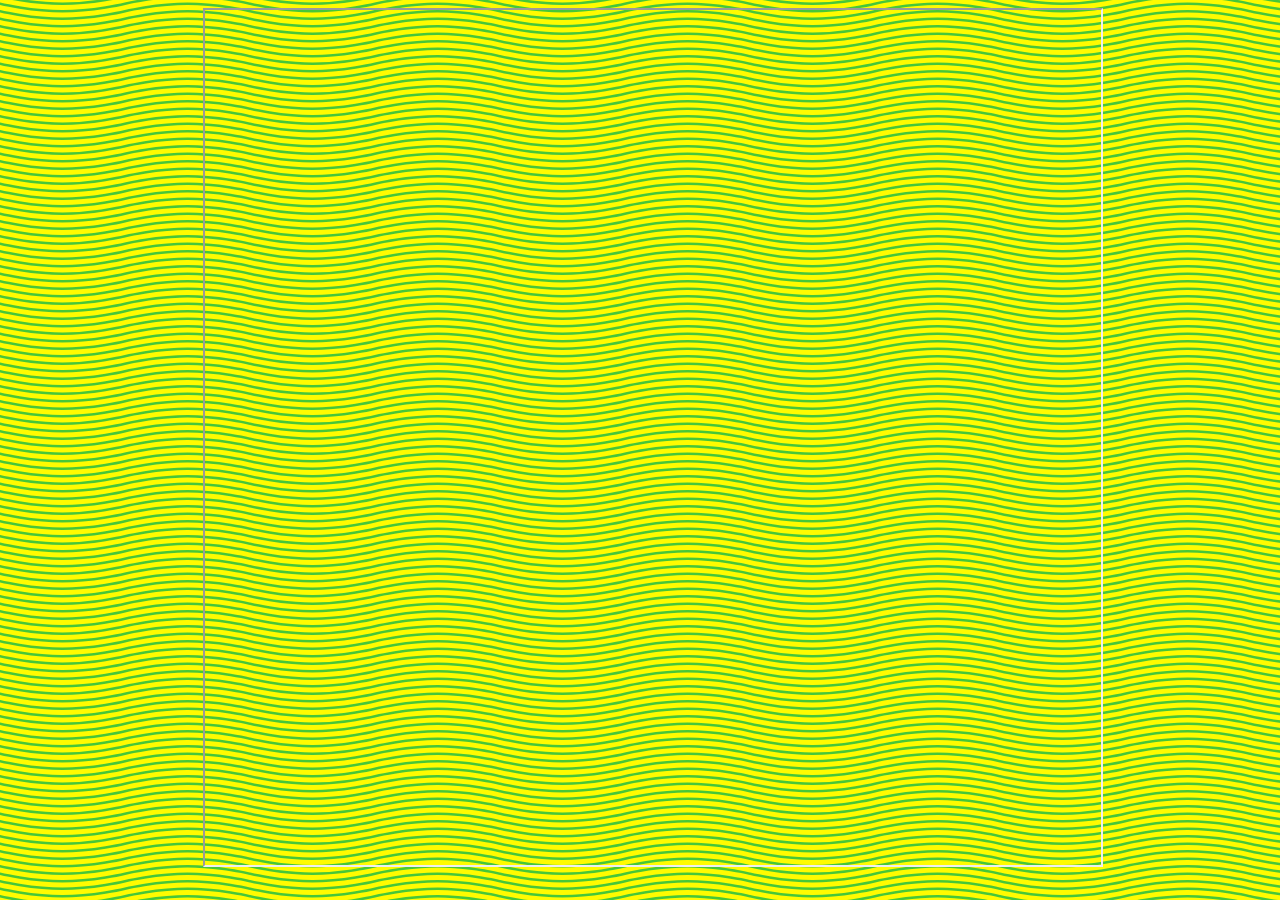
==== index.html @ 8a02e097 "Add files via upload" ====
<!DOCTYPE html>
<head>
<style>
    body{
      background-color: #fffb00;
background-image: url("data:image/svg+xml,%3Csvg xmlns='http://www.w3.org/2000/svg' width='250' height='30' viewBox='0 0 1000 120'%3E%3Cg fill='none' stroke='%2346c739' stroke-width='10' %3E%3Cpath d='M-500 75c0 0 125-30 250-30S0 75 0 75s125 30 250 30s250-30 250-30s125-30 250-30s250 30 250 30s125 30 250 30s250-30 250-30'/%3E%3Cpath d='M-500 45c0 0 125-30 250-30S0 45 0 45s125 30 250 30s250-30 250-30s125-30 250-30s250 30 250 30s125 30 250 30s250-30 250-30'/%3E%3Cpath d='M-500 105c0 0 125-30 250-30S0 105 0 105s125 30 250 30s250-30 250-30s125-30 250-30s250 30 250 30s125 30 250 30s250-30 250-30'/%3E%3Cpath d='M-500 15c0 0 125-30 250-30S0 15 0 15s125 30 250 30s250-30 250-30s125-30 250-30s250 30 250 30s125 30 250 30s250-30 250-30'/%3E%3Cpath d='M-500-15c0 0 125-30 250-30S0-15 0-15s125 30 250 30s250-30 250-30s125-30 250-30s250 30 250 30s125 30 250 30s250-30 250-30'/%3E%3Cpath d='M-500 135c0 0 125-30 250-30S0 135 0 135s125 30 250 30s250-30 250-30s125-30 250-30s250 30 250 30s125 30 250 30s250-30 250-30'/%3E%3C/g%3E%3C/svg%3E");
    }
             iframe { margin-left: 2vw; margin-bottom: vh; margin-top: vh; height: 95vh; width: 70vw; }
</style>
</head>
<body>
    <center>
    <iframe src="https://docs.google.com/document/d/e/2PACX-1vS7wPAdtC1XVUhQP9DHRCWZfFs0rQxcAjJaE7iCdcCQnm1YFIBcULiHhKMnsZEPBVCcYk_I_jhZji3_/pub?embedded=true"></iframe>    
   </center>
    </body>
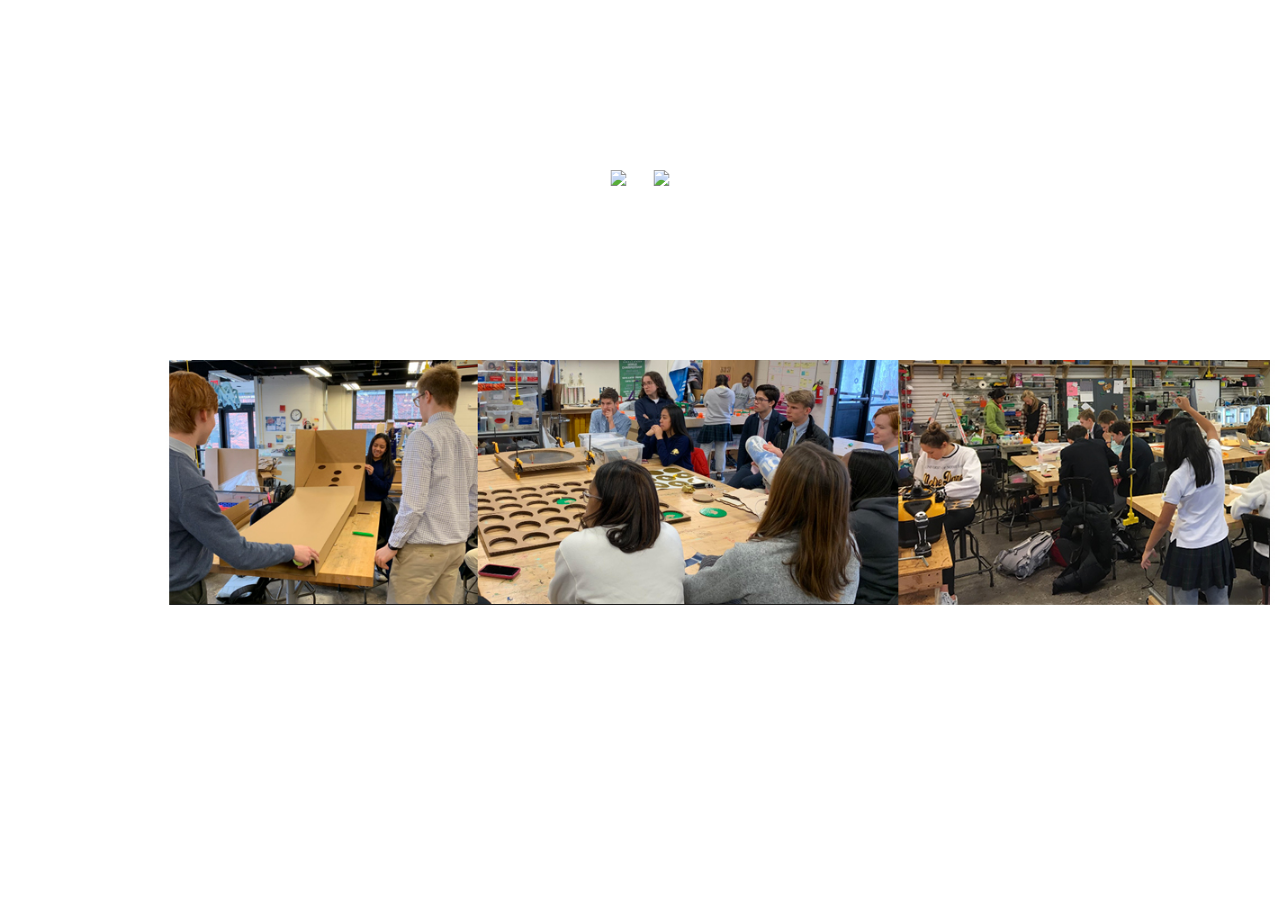
==== commit 74a56063: "Add files via upload" ====
--- a/index.html
+++ b/index.html
@@ -1,16 +1,35 @@
 <!DOCTYPE html>
+<!--
+homepage for E&D II eer 8/14/20
+GH:eeriley99.github.io-->
+
+<html>
+
 <head>
-<style>
-    body{
-      background-color: #fffb00;
-background-image: url("data:image/svg+xml,%3Csvg xmlns='http://www.w3.org/2000/svg' width='250' height='30' viewBox='0 0 1000 120'%3E%3Cg fill='none' stroke='%2346c739' stroke-width='10' %3E%3Cpath d='M-500 75c0 0 125-30 250-30S0 75 0 75s125 30 250 30s250-30 250-30s125-30 250-30s250 30 250 30s125 30 250 30s250-30 250-30'/%3E%3Cpath d='M-500 45c0 0 125-30 250-30S0 45 0 45s125 30 250 30s250-30 250-30s125-30 250-30s250 30 250 30s125 30 250 30s250-30 250-30'/%3E%3Cpath d='M-500 105c0 0 125-30 250-30S0 105 0 105s125 30 250 30s250-30 250-30s125-30 250-30s250 30 250 30s125 30 250 30s250-30 250-30'/%3E%3Cpath d='M-500 15c0 0 125-30 250-30S0 15 0 15s125 30 250 30s250-30 250-30s125-30 250-30s250 30 250 30s125 30 250 30s250-30 250-30'/%3E%3Cpath d='M-500-15c0 0 125-30 250-30S0-15 0-15s125 30 250 30s250-30 250-30s125-30 250-30s250 30 250 30s125 30 250 30s250-30 250-30'/%3E%3Cpath d='M-500 135c0 0 125-30 250-30S0 135 0 135s125 30 250 30s250-30 250-30s125-30 250-30s250 30 250 30s125 30 250 30s250-30 250-30'/%3E%3C/g%3E%3C/svg%3E");
-    }
-             iframe { margin-left: 2vw; margin-bottom: vh; margin-top: vh; height: 95vh; width: 70vw; }
-</style>
+    <script src="p5.js"></script>
+    <script src="p5.sound.min.js"></script>
+    <link rel="stylesheet" type="text/css" href="style.css">
+    <meta charset="utf-8">
+    <style>
+        body {
+            background-image: url('EDLII.jpg');
+            background-repeat: no-repeat;
+            background-attachment: fixed;
+            background-size: cover;
+        }
+
+    </style>
+    <title> ❏❐ E&D II ❏❐</title>
 </head>
+
 <body>
-    <center>
-    <iframe src="https://docs.google.com/document/d/e/2PACX-1vS7wPAdtC1XVUhQP9DHRCWZfFs0rQxcAjJaE7iCdcCQnm1YFIBcULiHhKMnsZEPBVCcYk_I_jhZji3_/pub?embedded=true"></iframe>    
-   </center>
-    </body>
+    <table id="t01">
+        <td><a href="https://eeriley99.github.io/EDII/Project_page/projects.html"><img img src="gallery.svg" height="50"></a>
+        </td>
+        <td><a href="https://eeriley99.github.io/EDII/course.html"><img img src="course.svg" height="50"></a>
+        </td>
+    </table>
 
+</body>
+
+</html>
--- a/style.css
+++ b/style.css
@@ -0,0 +1,25 @@
+@import url('https://fonts.googleapis.com/css2?family=Roboto:ital,wght@1,100&display=swap');
+
+
+html,
+
+body {
+    margin: 0px;
+    padding: 10px;
+}
+
+h1 {
+    color: black;
+
+    font-family: 'Roboto', sans-serif;
+    font-size: 60px;
+}
+
+#t01 {
+    position: absolute;
+    border-spacing: 25px;
+    left: 50%;
+    top: 20%;
+    transform: translateX(-50%) translateY(-50%);
+    text-align: center;
+}
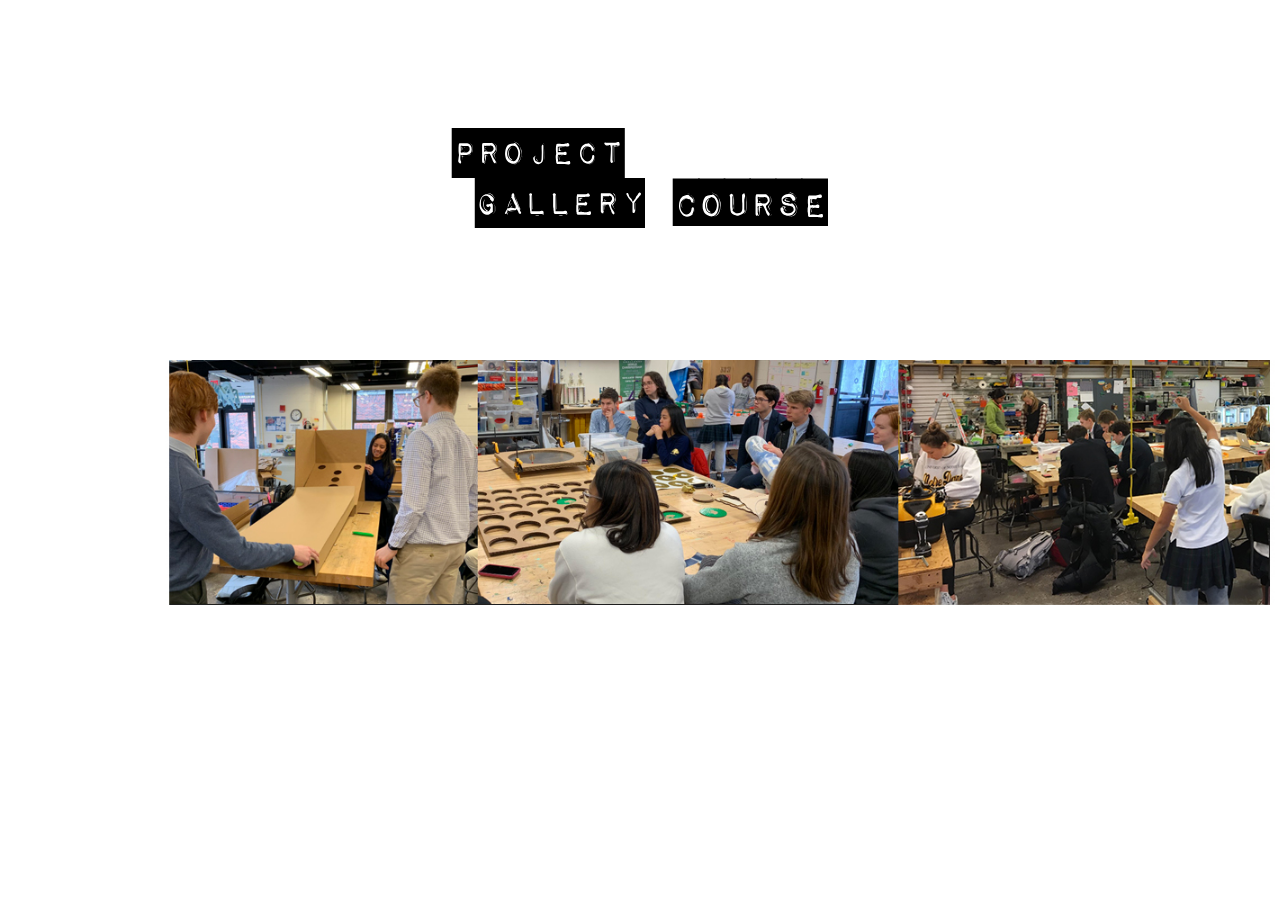
==== commit 9351fa84: "Add files via upload" ====
--- a/index.html
+++ b/index.html
@@ -24,9 +24,9 @@
 
 <body>
     <table id="t01">
-        <td><a href="https://eeriley99.github.io/EDII/Project_page/projects.html"><img img src="gallery.svg" height="50"></a>
+        <td><a href="https://eeriley99.github.io/EDII/Project_page/projects.html"><img img src="gallery.svg" height="100"></a>
         </td>
-        <td><a href="https://eeriley99.github.io/EDII/course.html"><img img src="course.svg" height="50"></a>
+        <td><a href="https://eeriley99.github.io/EDII/course.html"><img img src="course.svg" height="95"></a>
         </td>
     </table>
 
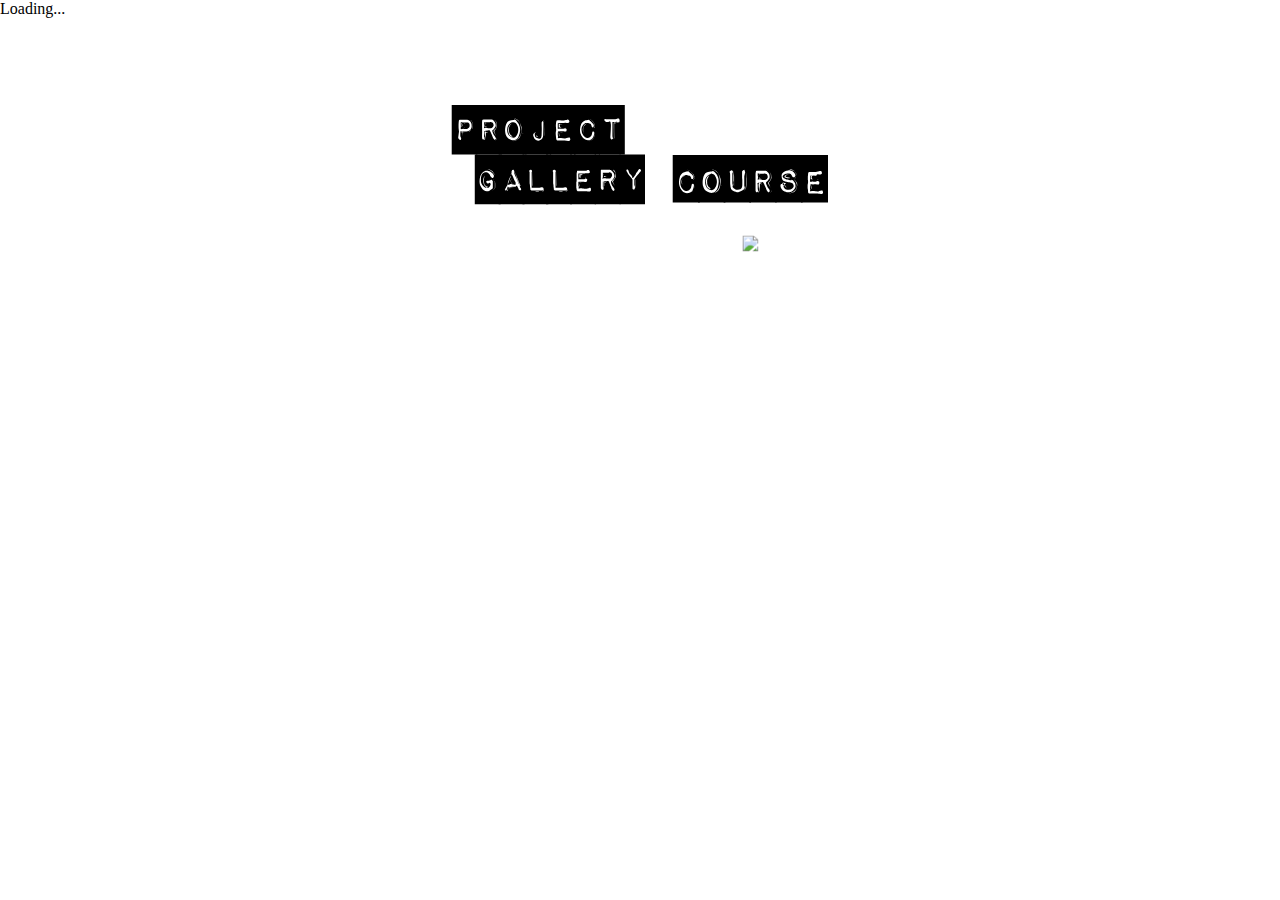
==== commit dcd077c9: "Add files via upload" ====
--- a/index.html
+++ b/index.html
@@ -6,30 +6,42 @@
 <html>
 
 <head>
+
     <script src="p5.js"></script>
     <script src="p5.sound.min.js"></script>
     <link rel="stylesheet" type="text/css" href="style.css">
     <meta charset="utf-8">
     <style>
         body {
+
+            /*
             background-image: url('EDLII.jpg');
             background-repeat: no-repeat;
             background-attachment: fixed;
-            background-size: cover;
+            background-size: cover;*/
         }
-
     </style>
     <title> ❏❐ E&D II ❏❐</title>
 </head>
 
 <body>
+    <script src="sketch.js"></script>
     <table id="t01">
-        <td><a href="https://eeriley99.github.io/EDII/Project_page/projects.html"><img img src="gallery.svg" height="100"></a>
-        </td>
-        <td><a href="https://eeriley99.github.io/EDII/course.html"><img img src="course.svg" height="95"></a>
-        </td>
+
+        <tr>
+            <td><a href="https://eeriley99.github.io/EDII/Project_page/projects.html"><img img src="gallery.svg" height="100"></a>
+            </td>
+            <td><a href="https://eeriley99.github.io/EDII/course.html"><img img src="course.svg" height="95"></a>
+            </td>
+        </tr>
+
+        <tr>
+            <td>&nbsp;
+            </td>
+            <td><a href="https://eeriley99.github.io/EDL/EDL_home/"><img img src="images/home.gif" height="95"></a>
+            </td>
+        </tr>
+
     </table>
 
-</body>
-
-</html>
+</body></html>
--- a/style.css
+++ b/style.css
@@ -5,7 +5,11 @@
 
 body {
     margin: 0px;
-    padding: 10px;
+    padding: 0px;
+}
+
+canvas {
+    display: block;
 }
 
 h1 {
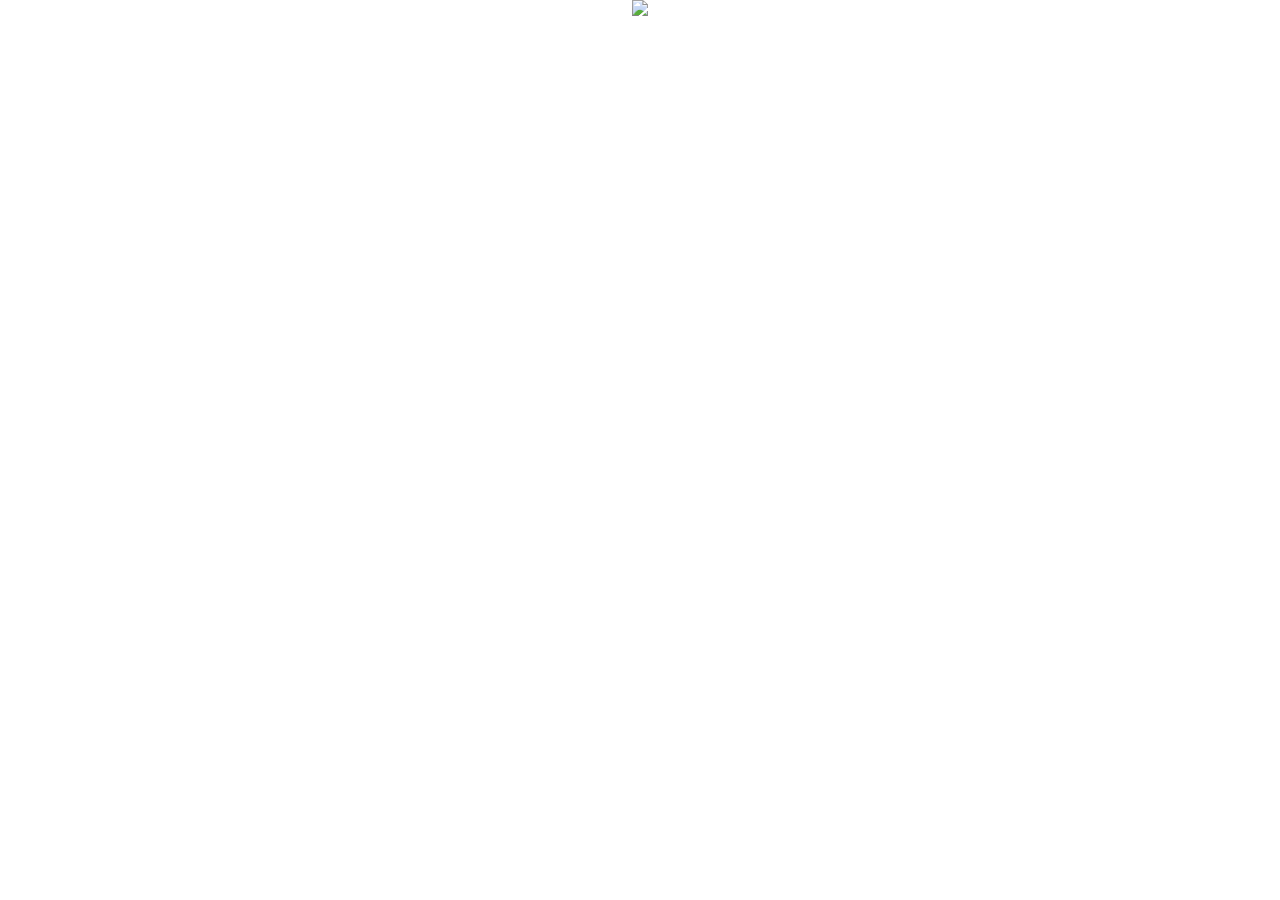
==== commit 9272266e: "Add files via upload" ====
--- a/index.html
+++ b/index.html
@@ -1,47 +1,36 @@
 <!DOCTYPE html>
 <!--
-homepage for E&D II eer 8/14/20
+homepage for E&D I eer 8/9/20
 GH:eeriley99.github.io-->
 
 <html>
 
 <head>
-
     <script src="p5.js"></script>
     <script src="p5.sound.min.js"></script>
     <link rel="stylesheet" type="text/css" href="style.css">
     <meta charset="utf-8">
     <style>
-        body {
+        body {}
 
-            /*
-            background-image: url('EDLII.jpg');
-            background-repeat: no-repeat;
-            background-attachment: fixed;
-            background-size: cover;*/
-        }
     </style>
-    <title> ❏❐ E&D II ❏❐</title>
+    <title> ︵‿E&D I‿︵</title>
 </head>
 
 <body>
-    <script src="sketch.js"></script>
-    <table id="t01">
+    <center>
 
-        <tr>
-            <td><a href="https://eeriley99.github.io/EDII/Project_page/projects.html"><img img src="gallery.svg" height="100"></a>
-            </td>
-            <td><a href="https://eeriley99.github.io/EDII/course.html"><img img src="course.svg" height="95"></a>
-            </td>
-        </tr>
+        <img src="gallerygif.gif" usemap="#image-map" hidefocus="true">
 
-        <tr>
-            <td>&nbsp;
-            </td>
-            <td><a href="https://eeriley99.github.io/EDL/EDL_home/"><img img src="images/home.gif" height="95"></a>
-            </td>
-        </tr>
+        <map name="image-map">
+            <area target="" alt="" title="" href="https://eeriley99.github.io/EDI/Project_page/projects.html" coords="851,399,1323,992" shape="rect">
 
-    </table>
+            <area target="" alt="" title="" href="https://eeriley99.github.io/EDI/course.html" coords="1211,1626,137" shape="circle">
 
-</body></html>
+            <area target="" alt="" title="" href="https://eeriley99.github.io/EDL/EDL_home/" coords="1787,1025,1858,979,2361,964,2417,991,2344,1079,2116,1135,1877,1096" shape="poly">
+
+        </map>
+    </center>
+</body>
+
+</html>
--- a/style.css
+++ b/style.css
@@ -1,29 +1,16 @@
-@import url('https://fonts.googleapis.com/css2?family=Roboto:ital,wght@1,100&display=swap');
-
-
 html,
-
 body {
-    margin: 0px;
-    padding: 0px;
+    margin: 0;
+    padding: 0;
 }
 
-canvas {
-    display: block;
+section {
+    position: absolute;
+    width: 100%;
+    height: 100%;
 }
 
-h1 {
-    color: black;
-
-    font-family: 'Roboto', sans-serif;
-    font-size: 60px;
+img.map,
+map area {
+    outline: none;
 }
-
-#t01 {
-    position: absolute;
-    border-spacing: 25px;
-    left: 50%;
-    top: 20%;
-    transform: translateX(-50%) translateY(-50%);
-    text-align: center;
-}
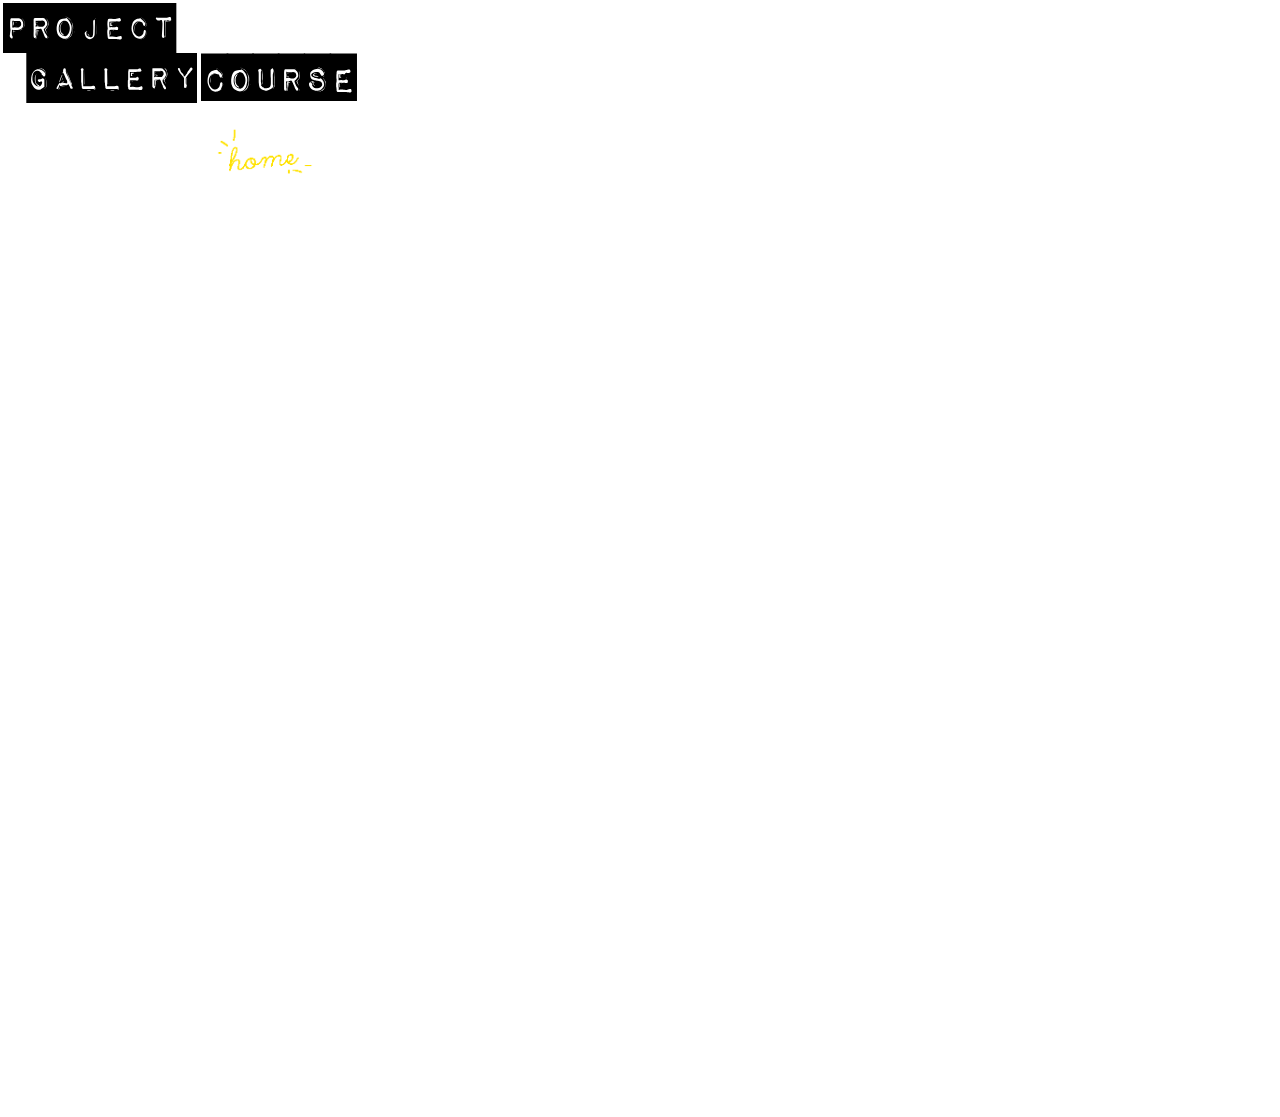
==== commit 6f1e534b: "Add files via upload" ====
--- a/index.html
+++ b/index.html
@@ -1,36 +1,47 @@
 <!DOCTYPE html>
 <!--
-homepage for E&D I eer 8/9/20
+homepage for E&D II eer 8/14/20
 GH:eeriley99.github.io-->
 
 <html>
 
 <head>
+
     <script src="p5.js"></script>
     <script src="p5.sound.min.js"></script>
     <link rel="stylesheet" type="text/css" href="style.css">
     <meta charset="utf-8">
     <style>
-        body {}
+        body {
 
+            /*
+            background-image: url('EDLII.jpg');
+            background-repeat: no-repeat;
+            background-attachment: fixed;
+            background-size: cover;*/
+        }
     </style>
-    <title> ︵‿E&D I‿︵</title>
+    <title> ❏❐ E&D II ❏❐</title>
 </head>
 
 <body>
-    <center>
+    <script src="sketch.js"></script>
+    <table id="t01">
 
-        <img src="gallerygif.gif" usemap="#image-map" hidefocus="true">
+        <tr>
+            <td><a href="https://eeriley99.github.io/EDII/Project_page/projects.html"><img img src="gallery.svg" height="100"></a>
+            </td>
+            <td><a href="https://eeriley99.github.io/EDII/course.html"><img img src="course.svg" height="95"></a>
+            </td>
+        </tr>
 
-        <map name="image-map">
-            <area target="" alt="" title="" href="https://eeriley99.github.io/EDI/Project_page/projects.html" coords="851,399,1323,992" shape="rect">
+        <tr>
+            <td>&nbsp;
+            </td>
+            <td><a href="https://eeriley99.github.io/EDL/EDL_home/"><img img src="images/home.gif" height="95"></a>
+            </td>
+        </tr>
 
-            <area target="" alt="" title="" href="https://eeriley99.github.io/EDI/course.html" coords="1211,1626,137" shape="circle">
+    </table>
 
-            <area target="" alt="" title="" href="https://eeriley99.github.io/EDL/EDL_home/" coords="1787,1025,1858,979,2361,964,2417,991,2344,1079,2116,1135,1877,1096" shape="poly">
-
-        </map>
-    </center>
-</body>
-
-</html>
+</body></html>
